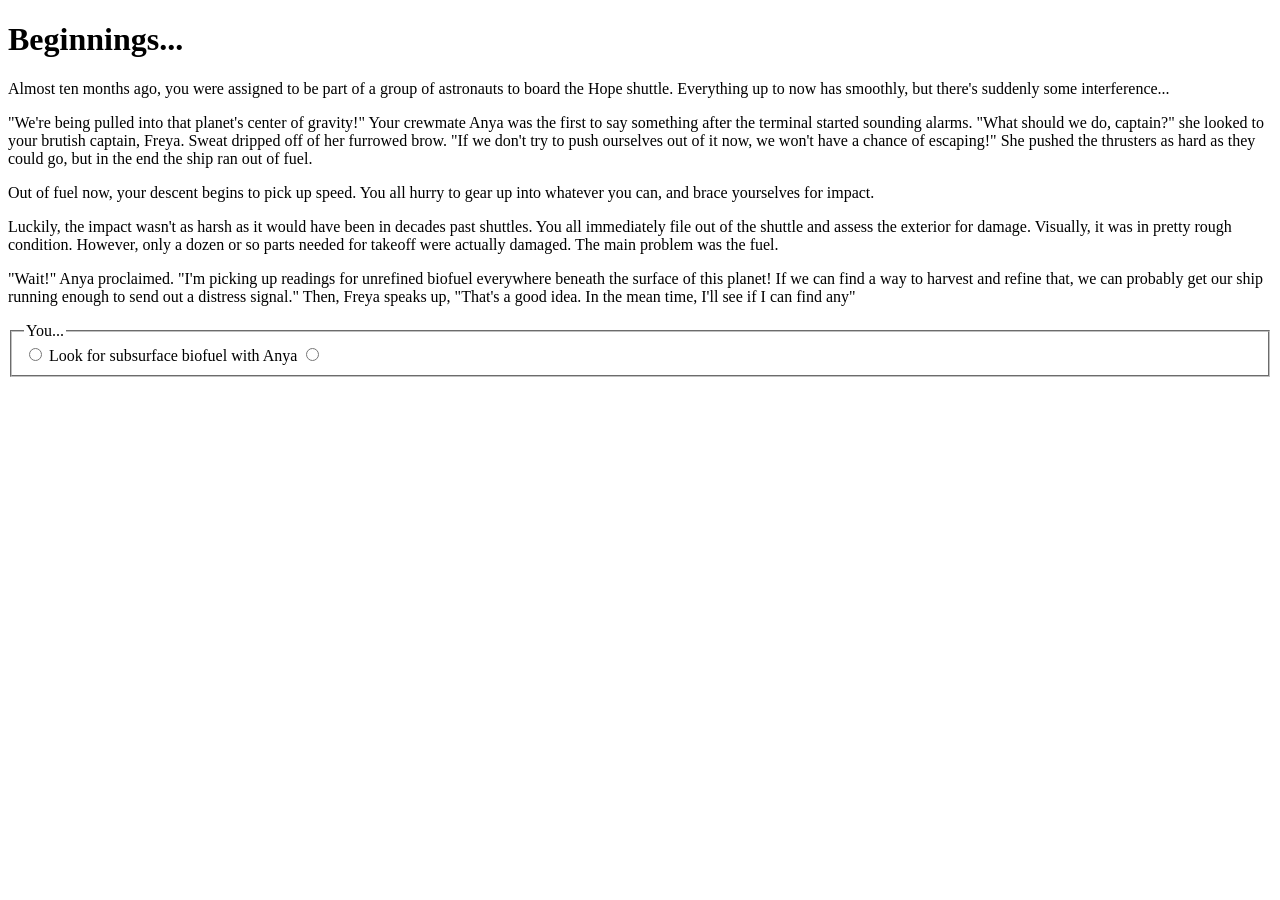
==== HTML/Game/index.html @ 86bde0a7 "Began plotting out the story." ====
<!DOCTYPE html>
<html lang="en">
<head>
    <meta charset="UTF-8">
    <meta name="viewport" content="width=device-width, initial-scale=1.0">
    <title>Into Zorb'lud</title>
</head>
<body>

    <h1>Beginnings...</h1>

    <p>
        Almost ten months ago, you were assigned to be part of a group of astronauts to board the Hope shuttle. Everything up to now has
        smoothly, but there's suddenly some interference...
    </p>

    <p>
        "We're being pulled into that planet's center of gravity!" Your crewmate Anya was the first to say something after the terminal
        started sounding alarms. "What should we do, captain?" she looked to your brutish captain, Freya. Sweat dripped off of her furrowed
        brow. "If we don't try to push ourselves out of it now, we won't have a chance of escaping!" She pushed the thrusters as hard as
        they could go, but in the end the ship ran out of fuel.
    </p>

    <p>
        Out of fuel now, your descent begins to pick up speed. You all hurry to gear up into whatever you can, and brace yourselves for impact.
    </p>

    <p>
        Luckily, the impact wasn't as harsh as it would have been in decades past shuttles. You all immediately file out of the shuttle and
        assess the exterior for damage. Visually, it was in pretty rough condition. However, only a dozen or so parts needed for takeoff
        were actually damaged. The main problem was the fuel.
    </p>

    <p>
        "Wait!" Anya proclaimed. "I'm picking up readings for unrefined biofuel everywhere beneath the surface of this planet! If we can find
        a way to harvest and refine that, we can probably get our ship running enough to send out a distress signal." Then, Freya speaks up,
        "That's a good idea. In the mean time, I'll see if I can find any"
    </p>

    <fieldset>
        <legend>You...</legend>
        <input type="radio" name="biofuel" id="biofuel">
        <label for="biofuel">Look for subsurface biofuel with Anya</label>
        <input type="radio" name="" id="">
    </fieldset>
    
</body>
</html>
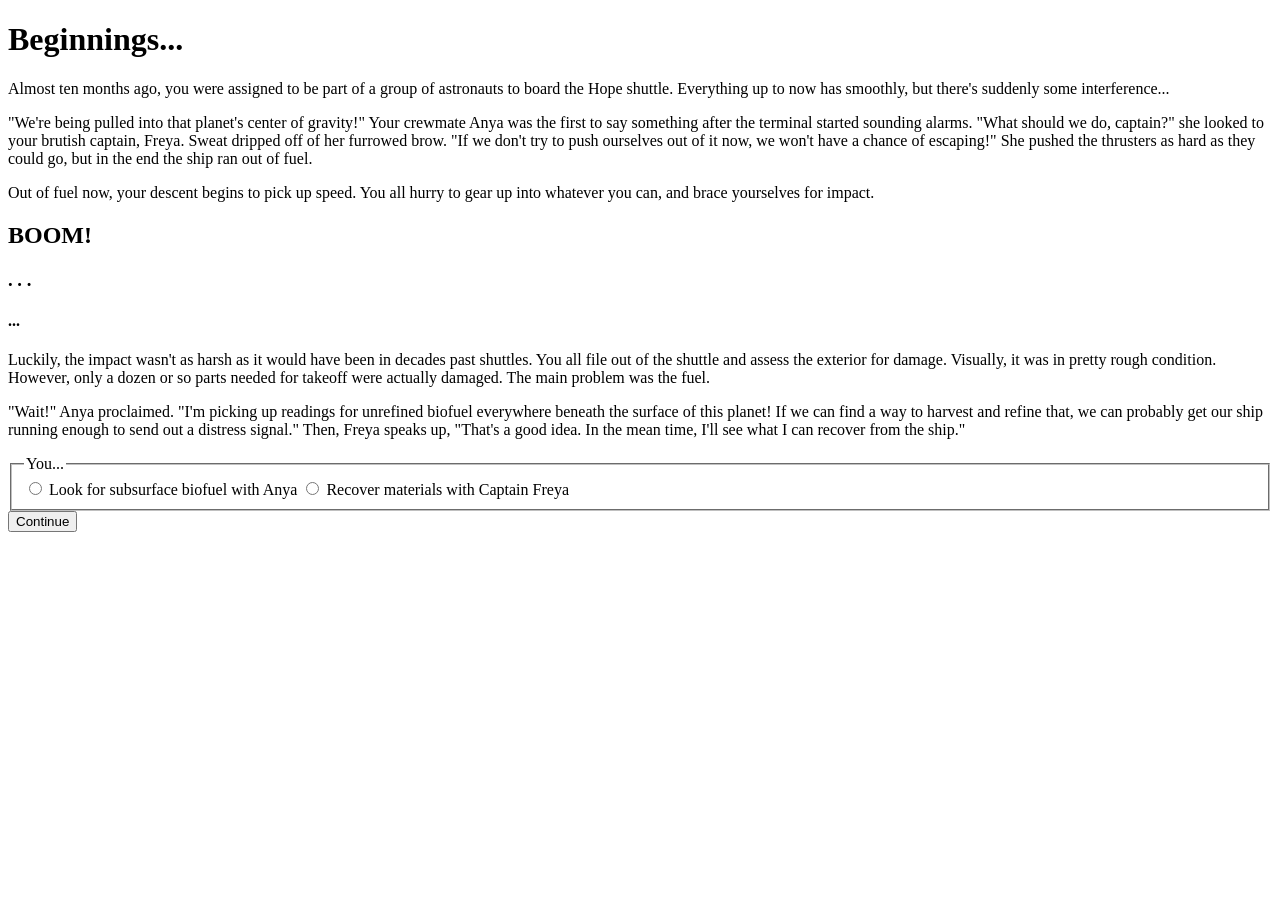
==== commit e250b838: "Completed index.html's functionality." ====
--- a/HTML/Game/index.html
+++ b/HTML/Game/index.html
@@ -1,48 +1,93 @@
 <!DOCTYPE html>
 <html lang="en">
+
 <head>
     <meta charset="UTF-8">
     <meta name="viewport" content="width=device-width, initial-scale=1.0">
     <title>Into Zorb'lud</title>
 </head>
+
 <body>
 
     <h1>Beginnings...</h1>
 
     <p>
-        Almost ten months ago, you were assigned to be part of a group of astronauts to board the Hope shuttle. Everything up to now has
-        smoothly, but there's suddenly some interference...
+        Almost ten months ago, you were assigned to be part of a group of astronauts to board the
+        Hope shuttle. Everything up to now has smoothly, but there's suddenly some interference...
     </p>
 
     <p>
-        "We're being pulled into that planet's center of gravity!" Your crewmate Anya was the first to say something after the terminal
-        started sounding alarms. "What should we do, captain?" she looked to your brutish captain, Freya. Sweat dripped off of her furrowed
-        brow. "If we don't try to push ourselves out of it now, we won't have a chance of escaping!" She pushed the thrusters as hard as
-        they could go, but in the end the ship ran out of fuel.
+        "We're being pulled into that planet's center of gravity!" Your crewmate Anya was the first
+        to say something after the terminal started sounding alarms. "What should we do, captain?"
+        she looked to your brutish captain, Freya. Sweat dripped off of her furrowed brow. "If we
+        don't try to push ourselves out of it now, we won't have a chance of escaping!" She pushed
+        the thrusters as hard as they could go, but in the end the ship ran out of fuel.
     </p>
 
     <p>
-        Out of fuel now, your descent begins to pick up speed. You all hurry to gear up into whatever you can, and brace yourselves for impact.
+        Out of fuel now, your descent begins to pick up speed. You all hurry to gear up into whatever
+        you can, and brace yourselves for impact.
+    </p>
+
+    <h2>BOOM!</h2>
+
+    <h3>. . .</h3>
+
+    <h4>...</h4>
+
+    <p>
+        Luckily, the impact wasn't as harsh as it would have been in decades past shuttles. You
+        all file out of the shuttle and assess the exterior for damage. Visually, it
+        was in pretty rough condition. However, only a dozen or so parts needed for takeoff were
+        actually damaged. The main problem was the fuel.
     </p>
 
     <p>
-        Luckily, the impact wasn't as harsh as it would have been in decades past shuttles. You all immediately file out of the shuttle and
-        assess the exterior for damage. Visually, it was in pretty rough condition. However, only a dozen or so parts needed for takeoff
-        were actually damaged. The main problem was the fuel.
+        "Wait!" Anya proclaimed. "I'm picking up readings for unrefined biofuel everywhere beneath
+        the surface of this planet! If we can find a way to harvest and refine that, we can probably
+        get our ship running enough to send out a distress signal." Then, Freya speaks up, "That's
+        a good idea. In the mean time, I'll see what I can recover from the ship."
     </p>
 
-    <p>
-        "Wait!" Anya proclaimed. "I'm picking up readings for unrefined biofuel everywhere beneath the surface of this planet! If we can find
-        a way to harvest and refine that, we can probably get our ship running enough to send out a distress signal." Then, Freya speaks up,
-        "That's a good idea. In the mean time, I'll see if I can find any"
-    </p>
+    <section class="choice">
+        <form id="choiceForm">
+            <fieldset>
+                <legend>You...</legend>
+                <input type="radio" name="choice" id="biofuel">
+                <label for="biofuel">Look for subsurface biofuel with Anya</label>
+                <input type="radio" name="choice" id="ship">
+                <label for="ship">Recover materials with Captain Freya</label>
+            </fieldset>
+            <input id="continue" type="submit" value="Continue">
+        </form>
+    </section>
 
-    <fieldset>
-        <legend>You...</legend>
-        <input type="radio" name="biofuel" id="biofuel">
-        <label for="biofuel">Look for subsurface biofuel with Anya</label>
-        <input type="radio" name="" id="">
-    </fieldset>
-    
+    <script>
+        const continueButton = document.getElementById("continue");
+        const biofuelChoice = document.getElementById("biofuel");
+        const shipChoice = document.getElementById("ship");
+        let choiceForm = document.getElementById("choiceForm");
+
+        function validation() {
+            if (!biofuelChoice.checked && !shipChoice.checked) {
+                alert("Please make a selection!");
+            }
+        }
+
+        function checkSelection() {
+            if (biofuelChoice.checked) {
+                choiceForm.action = "biofuelIntro.html";
+            } else if (shipChoice.checked) {
+                choiceForm.action = "shipIntro.html";
+            }
+        }
+
+        continueButton.addEventListener("click", () => {
+            validation();
+            checkSelection();
+        });
+    </script>
+
 </body>
+
 </html>
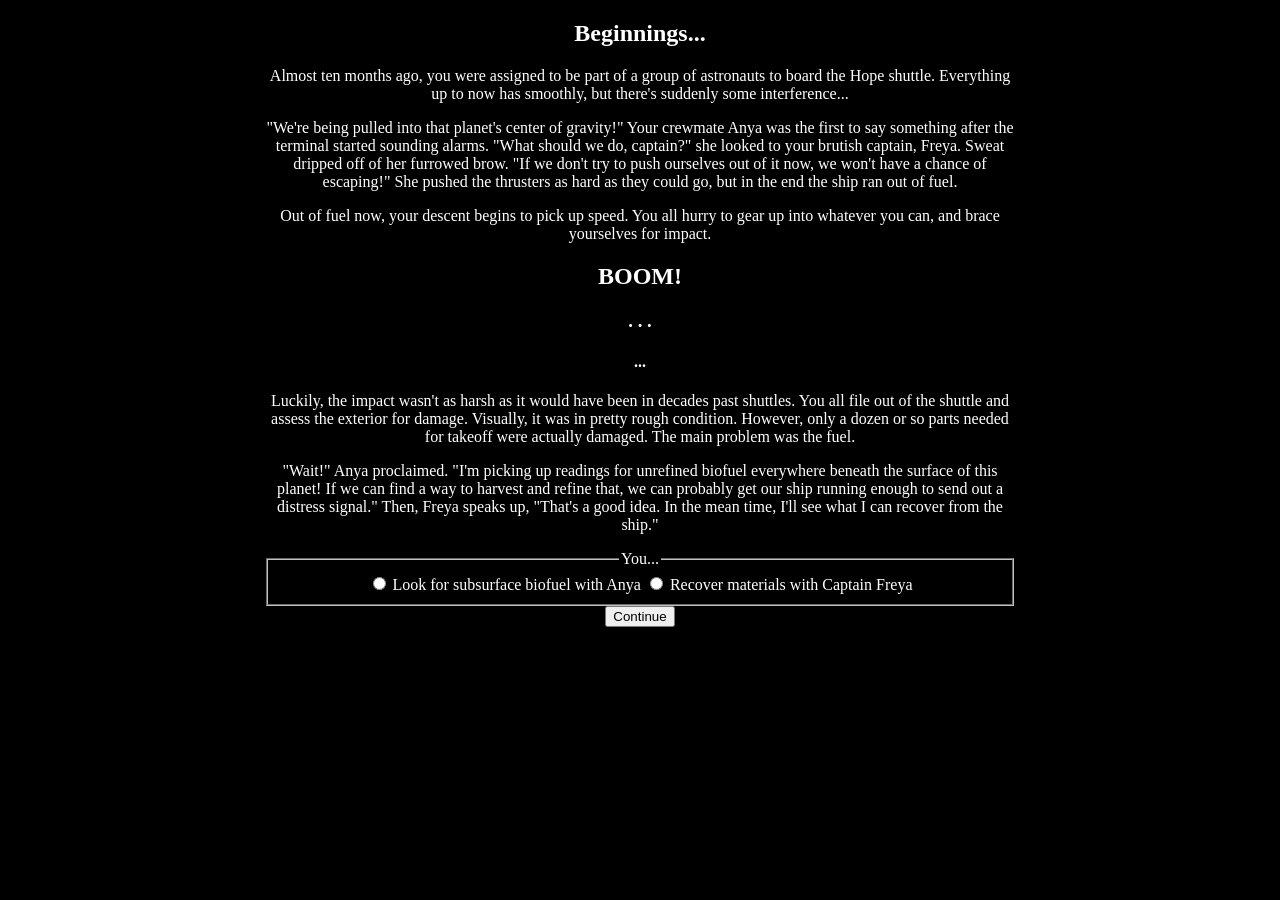
==== commit 7f32bb1b: "Made story progress and made each page black with white text." ====
--- a/HTML/Game/index.html
+++ b/HTML/Game/index.html
@@ -4,62 +4,64 @@
 <head>
     <meta charset="UTF-8">
     <meta name="viewport" content="width=device-width, initial-scale=1.0">
+    <link rel="stylesheet" href="../../CSS/style.css">
     <title>Into Zorb'lud</title>
 </head>
 
 <body>
+    <section class="page-container">
+        <h1>Beginnings...</h1>
 
-    <h1>Beginnings...</h1>
+        <p>
+            Almost ten months ago, you were assigned to be part of a group of astronauts to board the
+            Hope shuttle. Everything up to now has smoothly, but there's suddenly some interference...
+        </p>
 
-    <p>
-        Almost ten months ago, you were assigned to be part of a group of astronauts to board the
-        Hope shuttle. Everything up to now has smoothly, but there's suddenly some interference...
-    </p>
+        <p>
+            "We're being pulled into that planet's center of gravity!" Your crewmate Anya was the first
+            to say something after the terminal started sounding alarms. "What should we do, captain?"
+            she looked to your brutish captain, Freya. Sweat dripped off of her furrowed brow. "If we
+            don't try to push ourselves out of it now, we won't have a chance of escaping!" She pushed
+            the thrusters as hard as they could go, but in the end the ship ran out of fuel.
+        </p>
 
-    <p>
-        "We're being pulled into that planet's center of gravity!" Your crewmate Anya was the first
-        to say something after the terminal started sounding alarms. "What should we do, captain?"
-        she looked to your brutish captain, Freya. Sweat dripped off of her furrowed brow. "If we
-        don't try to push ourselves out of it now, we won't have a chance of escaping!" She pushed
-        the thrusters as hard as they could go, but in the end the ship ran out of fuel.
-    </p>
+        <p>
+            Out of fuel now, your descent begins to pick up speed. You all hurry to gear up into whatever
+            you can, and brace yourselves for impact.
+        </p>
 
-    <p>
-        Out of fuel now, your descent begins to pick up speed. You all hurry to gear up into whatever
-        you can, and brace yourselves for impact.
-    </p>
+        <h2>BOOM!</h2>
 
-    <h2>BOOM!</h2>
+        <h3>. . .</h3>
 
-    <h3>. . .</h3>
+        <h4>...</h4>
 
-    <h4>...</h4>
+        <p>
+            Luckily, the impact wasn't as harsh as it would have been in decades past shuttles. You
+            all file out of the shuttle and assess the exterior for damage. Visually, it
+            was in pretty rough condition. However, only a dozen or so parts needed for takeoff were
+            actually damaged. The main problem was the fuel.
+        </p>
 
-    <p>
-        Luckily, the impact wasn't as harsh as it would have been in decades past shuttles. You
-        all file out of the shuttle and assess the exterior for damage. Visually, it
-        was in pretty rough condition. However, only a dozen or so parts needed for takeoff were
-        actually damaged. The main problem was the fuel.
-    </p>
+        <p>
+            "Wait!" Anya proclaimed. "I'm picking up readings for unrefined biofuel everywhere beneath
+            the surface of this planet! If we can find a way to harvest and refine that, we can probably
+            get our ship running enough to send out a distress signal." Then, Freya speaks up, "That's
+            a good idea. In the mean time, I'll see what I can recover from the ship."
+        </p>
 
-    <p>
-        "Wait!" Anya proclaimed. "I'm picking up readings for unrefined biofuel everywhere beneath
-        the surface of this planet! If we can find a way to harvest and refine that, we can probably
-        get our ship running enough to send out a distress signal." Then, Freya speaks up, "That's
-        a good idea. In the mean time, I'll see what I can recover from the ship."
-    </p>
-
-    <section class="choice">
-        <form id="choiceForm">
-            <fieldset>
-                <legend>You...</legend>
-                <input type="radio" name="choice" id="biofuel">
-                <label for="biofuel">Look for subsurface biofuel with Anya</label>
-                <input type="radio" name="choice" id="ship">
-                <label for="ship">Recover materials with Captain Freya</label>
-            </fieldset>
-            <input id="continue" type="submit" value="Continue">
-        </form>
+        <section class="choice">
+            <form id="choiceForm">
+                <fieldset>
+                    <legend>You...</legend>
+                    <input type="radio" name="choice" id="biofuel">
+                    <label for="biofuel">Look for subsurface biofuel with Anya</label>
+                    <input type="radio" name="choice" id="ship">
+                    <label for="ship">Recover materials with Captain Freya</label>
+                </fieldset>
+                <input id="continue" type="submit" value="Continue">
+            </form>
+        </section>
     </section>
 
     <script>
--- a/CSS/style.css
+++ b/CSS/style.css
@@ -0,0 +1,37 @@
+.choice {
+
+}
+
+.page-container {
+    margin-left: 20vw;
+    margin-right: 20vw;
+}
+
+body {
+    background-color: black;
+    text-align: center;
+}
+
+p {
+    color: white;
+}
+
+fieldset {
+    color: white;
+}
+
+h1 {
+    color: white;
+}
+
+h2 {
+    color: white;
+}
+
+h3 {
+    color: white;
+}
+
+h4 {
+    color: white;
+}
